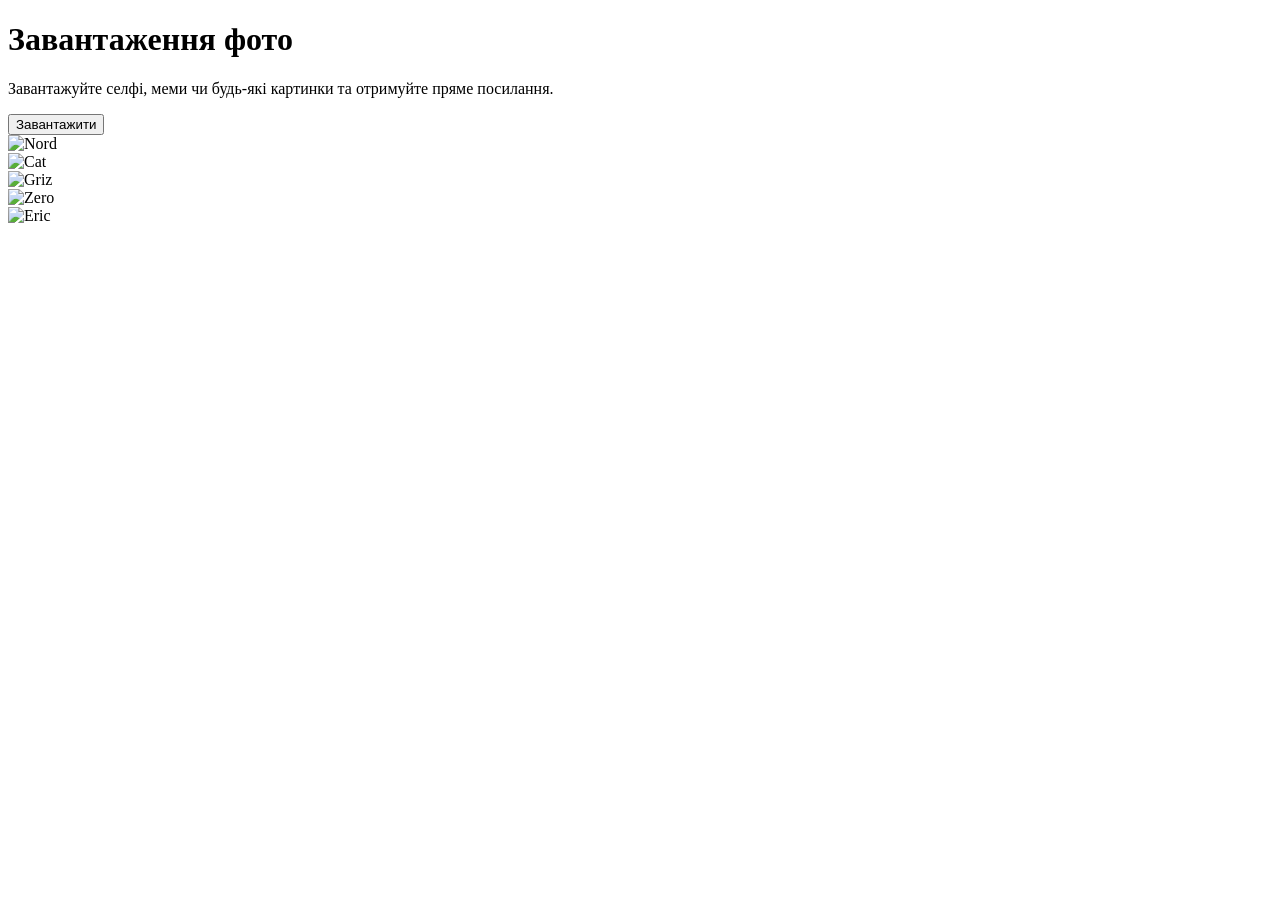
==== static/index.html @ d8c71555 "Шаблон інтерфейсу, сторінки, стилі та картінки" ====
<!DOCTYPE html>
<html lang="uk">

<head>
    <meta charset="UTF-8">
    <meta name="viewport" content="width=device-width, initial-scale=1.0">
    <title>Хостинг зображень</title>
    <link rel="stylesheet" href="/css/reset.css">
    <link rel="preconnect" href="https://fonts.googleapis.com">
    <link rel="preconnect" href="https://fonts.gstatic.com" crossorigin>
    <link
        href="https://fonts.googleapis.com/css2?family=Inter:ital,opsz,wght@0,14..32,100..900;1,14..32,100..900&display=swap"
        rel="stylesheet">
    <link rel="stylesheet" href="/css/style.css">
</head>

<body>
    <header>
        <div class="header">
            <h1 class="header__title">Завантаження фото</h1>
            <p class="header__text">Завантажуйте селфі, меми чи будь-які картинки та отримуйте пряме посилання.</p>
        </div>
        <div class="header__button">
            <button class="header__button-btn">Завантажити</button>
        </div>
    </header>
    <main>
        <div class="hero">
            <div class="hero__img">
                <img class="img" src="/img/Nord.png" alt="Nord">
            </div>
            <div class="hero__img">
                <img class="img" src="/img/Cat.png" alt="Cat">
            </div>
            <div class="hero__img">
                <img class="img" src="/img/Griz.png" alt="Griz">
            </div>
            <div class="hero__img">
                <img class="img" src="/img/Zero.png" alt="Zero">
            </div>
            <div class="hero__img">
                <img class="img" src="/img/Eric.png" alt="Eric">
            </div>
        </div>
    </main>
</body>

</html>
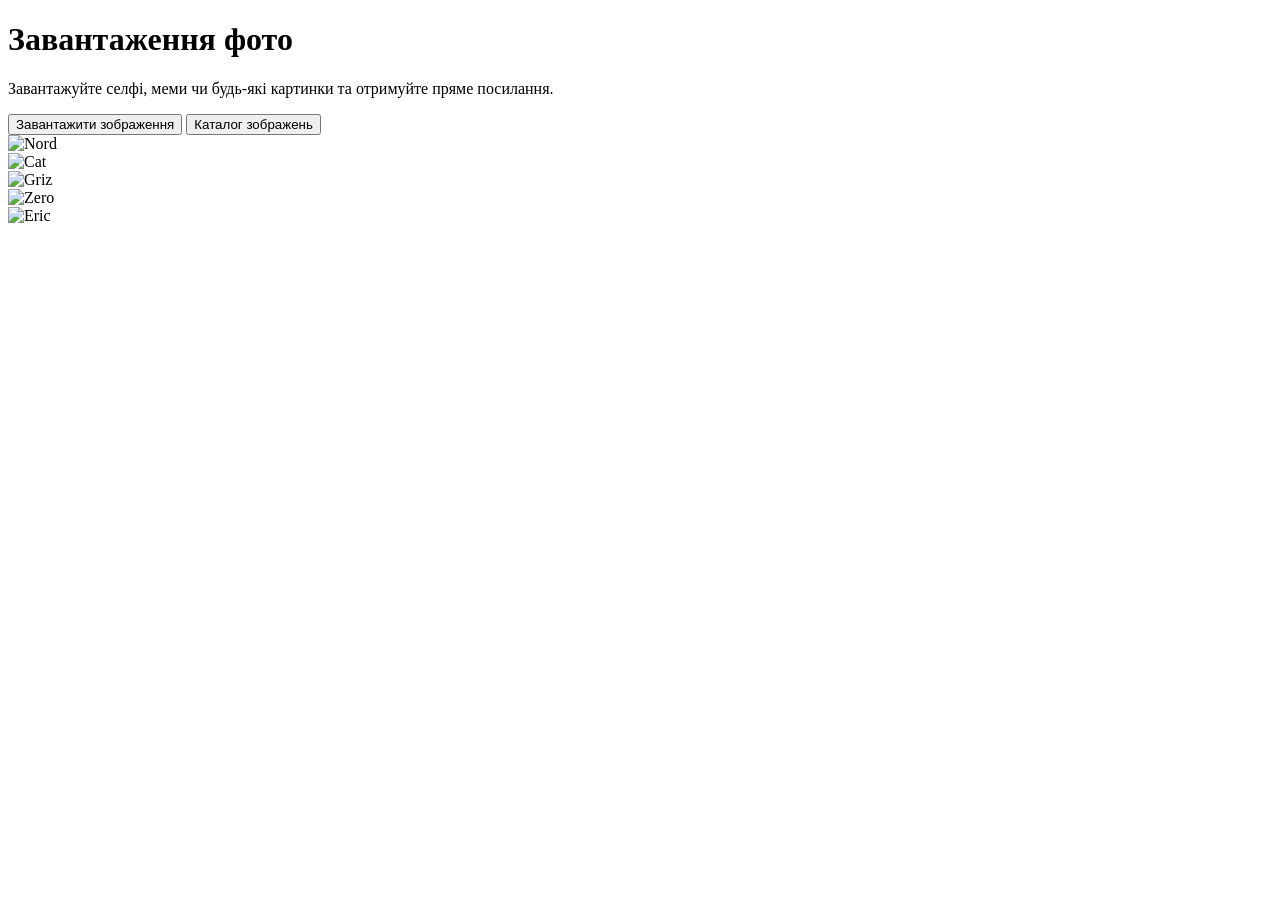
==== commit e7b3dcc6: "Каталог картінок, список /api/images та скрипти сторінок" ====
--- a/static/index.html
+++ b/static/index.html
@@ -20,8 +20,10 @@
             <h1 class="header__title">Завантаження фото</h1>
             <p class="header__text">Завантажуйте селфі, меми чи будь-які картинки та отримуйте пряме посилання.</p>
         </div>
+        <!-- Посилання на основні маршрути сервісу (вимога ТЗ) -->
         <div class="header__button">
-            <button class="header__button-btn">Завантажити</button>
+            <button class="header__button-btn" data-href="/upload">Завантажити зображення</button>
+            <button class="header__button-btn" data-href="/images/">Каталог зображень</button>
         </div>
     </header>
     <main>
@@ -43,6 +45,7 @@
             </div>
         </div>
     </main>
+    <script src="/js/index.js"></script>
 </body>
 
 </html>
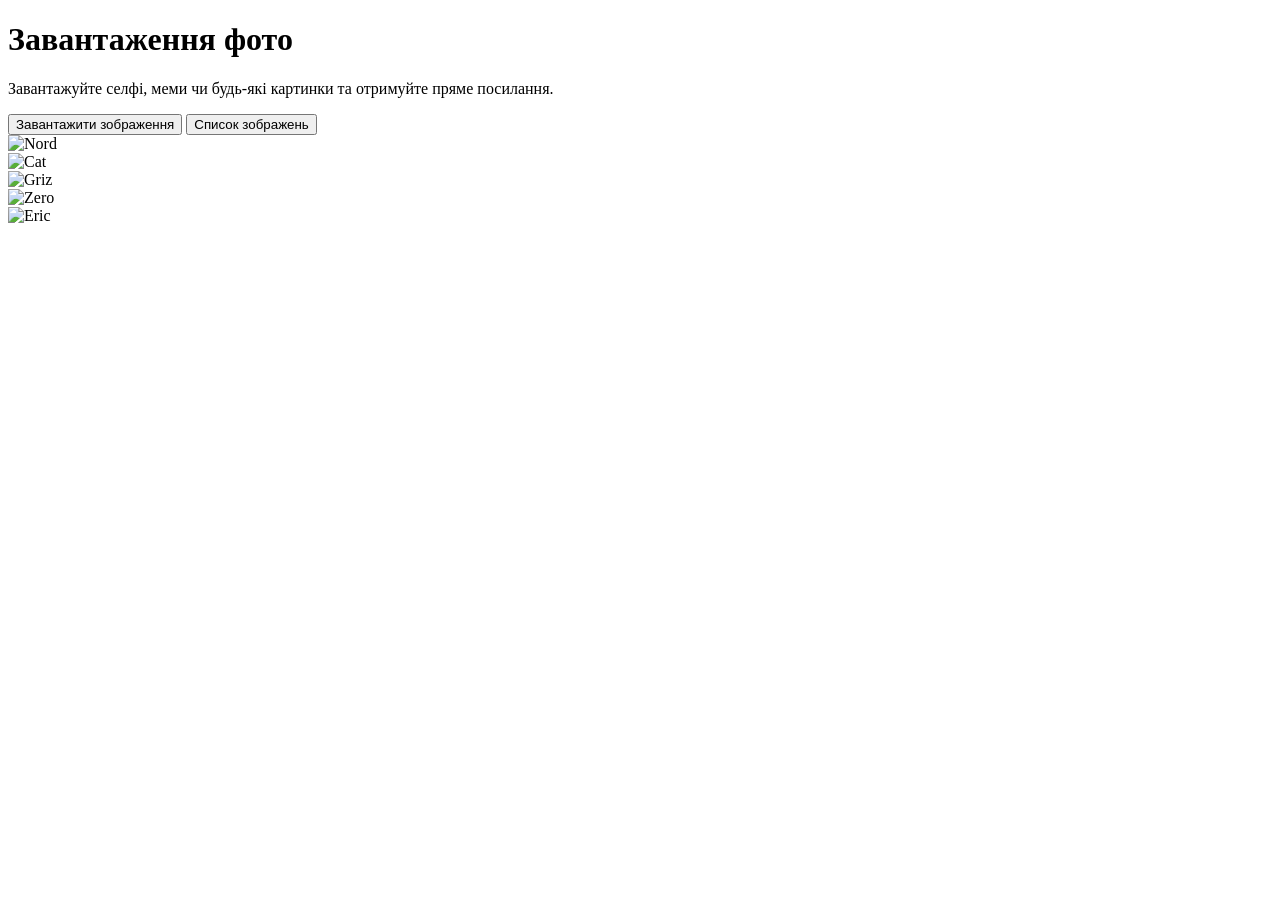
==== commit f60a5a66: "Навігація сайту на новий список зображень" ====
--- a/static/index.html
+++ b/static/index.html
@@ -5,13 +5,13 @@
     <meta charset="UTF-8">
     <meta name="viewport" content="width=device-width, initial-scale=1.0">
     <title>Хостинг зображень</title>
-    <link rel="stylesheet" href="/css/reset.css">
+    <link rel="stylesheet" href="/css/reset.css?v=1">
     <link rel="preconnect" href="https://fonts.googleapis.com">
     <link rel="preconnect" href="https://fonts.gstatic.com" crossorigin>
     <link
         href="https://fonts.googleapis.com/css2?family=Inter:ital,opsz,wght@0,14..32,100..900;1,14..32,100..900&display=swap"
         rel="stylesheet">
-    <link rel="stylesheet" href="/css/style.css">
+    <link rel="stylesheet" href="/css/style.css?v=1">
 </head>
 
 <body>
@@ -23,7 +23,7 @@
         <!-- Посилання на основні маршрути сервісу (вимога ТЗ) -->
         <div class="header__button">
             <button class="header__button-btn" data-href="/upload">Завантажити зображення</button>
-            <button class="header__button-btn" data-href="/images/">Каталог зображень</button>
+            <button class="header__button-btn" data-href="/images-list">Список зображень</button>
         </div>
     </header>
     <main>
@@ -45,7 +45,7 @@
             </div>
         </div>
     </main>
-    <script src="/js/index.js"></script>
+    <script src="/js/index.js?v=1"></script>
 </body>
 
 </html>
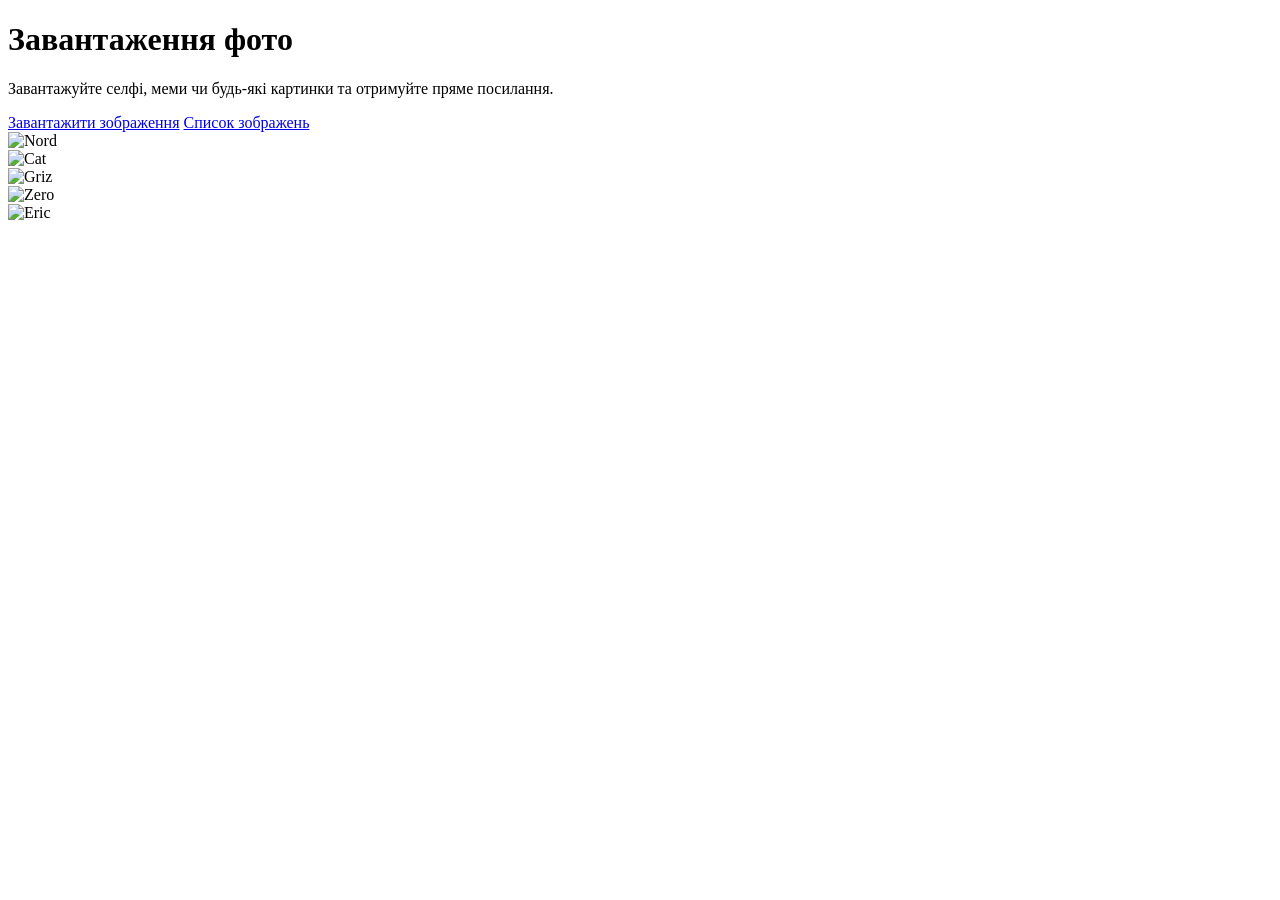
==== commit 57c1f92c: "фікс: посилання замість кнопок" ====
--- a/static/index.html
+++ b/static/index.html
@@ -22,8 +22,8 @@
         </div>
         <!-- Посилання на основні маршрути сервісу (вимога ТЗ) -->
         <div class="header__button">
-            <button class="header__button-btn" data-href="/upload">Завантажити зображення</button>
-            <button class="header__button-btn" data-href="/images-list">Список зображень</button>
+            <a class="header__button-btn" href="/upload">Завантажити зображення</a>
+            <a class="header__button-btn" href="/images-list">Список зображень</a>
         </div>
     </header>
     <main>
